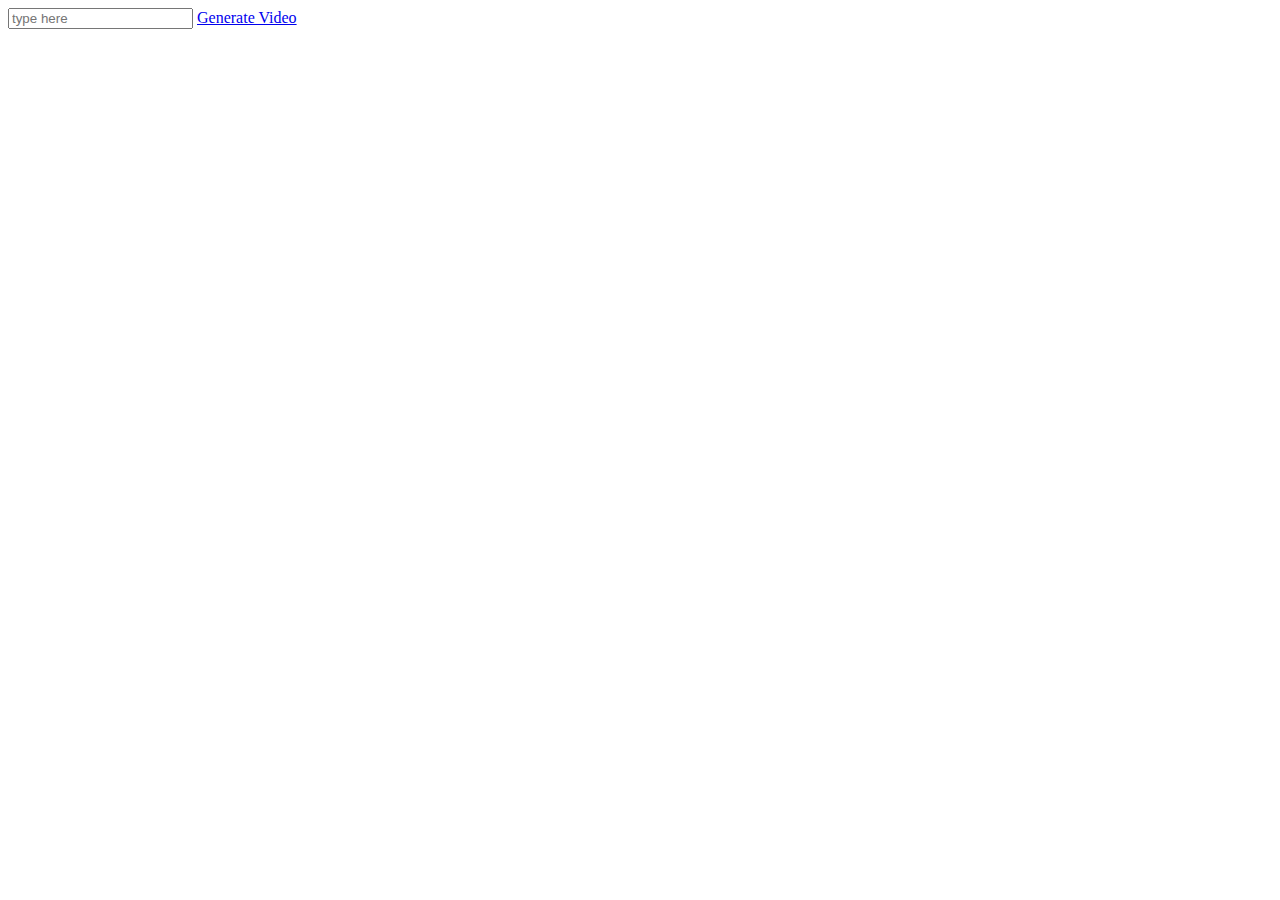
==== docs/index.html @ f257d1af "Update index.html" ====
<html>
    <head>
    <script src="scripts/uheprng.js"></script>
    <script type="text/javascript">
        const videoUrls = [
            // replace these with the path or url to each of your fragment videos
            "https://vimeo.com/678318057/4b23225724",
            "https://vimeo.com/678318344/21e9b40fcb",
            "https://vimeo.com/678319873/660ab0ae8f",
            "https://vimeo.com/678318898/86057d4e95", 
            "https://vimeo.com/678319459/d2cbadca5c4",
        ]

        const randomizer = uheprng()
        const numVideosToCombine = 3
        let selectedVideos = []
        let videosPlayed = 0
        

        const getRandomNumbers = () => {
            const userInput = document.getElementById("user-input").value
            randomizer.initState();
            randomizer.hashString(userInput)

            return Array(numVideosToCombine).fill().map(n => randomizer(videoUrls))
        }

        const generateVideo = () => {
            const videoIndexes = getRandomNumbers()
            const videoContainerHtml = document.getElementById("video-container")
            selectedVideos.map(video => pauseVideo(video))
            selectedVideos = videoIndexes.map(index => {
                const video = document.createElement('video')
                video.src = videoUrls[index]
                video.id = `video-${index}`
                videoContainerHtml.appendChild(video)
                video.load()

                return video
            })
            videosPlayed = 0

            playNextVideo()
        }

        const playNextVideo = () => {
            const previousVideo = selectedVideos[videosPlayed -1]
            previousVideo && pauseVideo(previousVideo)

            const currentVideo = selectedVideos[videosPlayed]
            if (!currentVideo) return false

            playVideo(currentVideo)
            videosPlayed++

            return currentVideo
        }

        const playVideo = (video) => {
            video.classList.add("playing");
            video.play()
            video.addEventListener('ended', playNextVideo, false);
        }

        const pauseVideo = (video) => {
            video.removeEventListener('ended', playNextVideo);
            !video.paused && video.pause()
            video.classList.remove("playing");
        }
    </script>
    </head>
    <body>
        <input id="user-input" placeholder="type here" />
        <a href="javascript:generateVideo();">Generate Video</a>
        <div id="video-container"></div>
    </body>
</html>
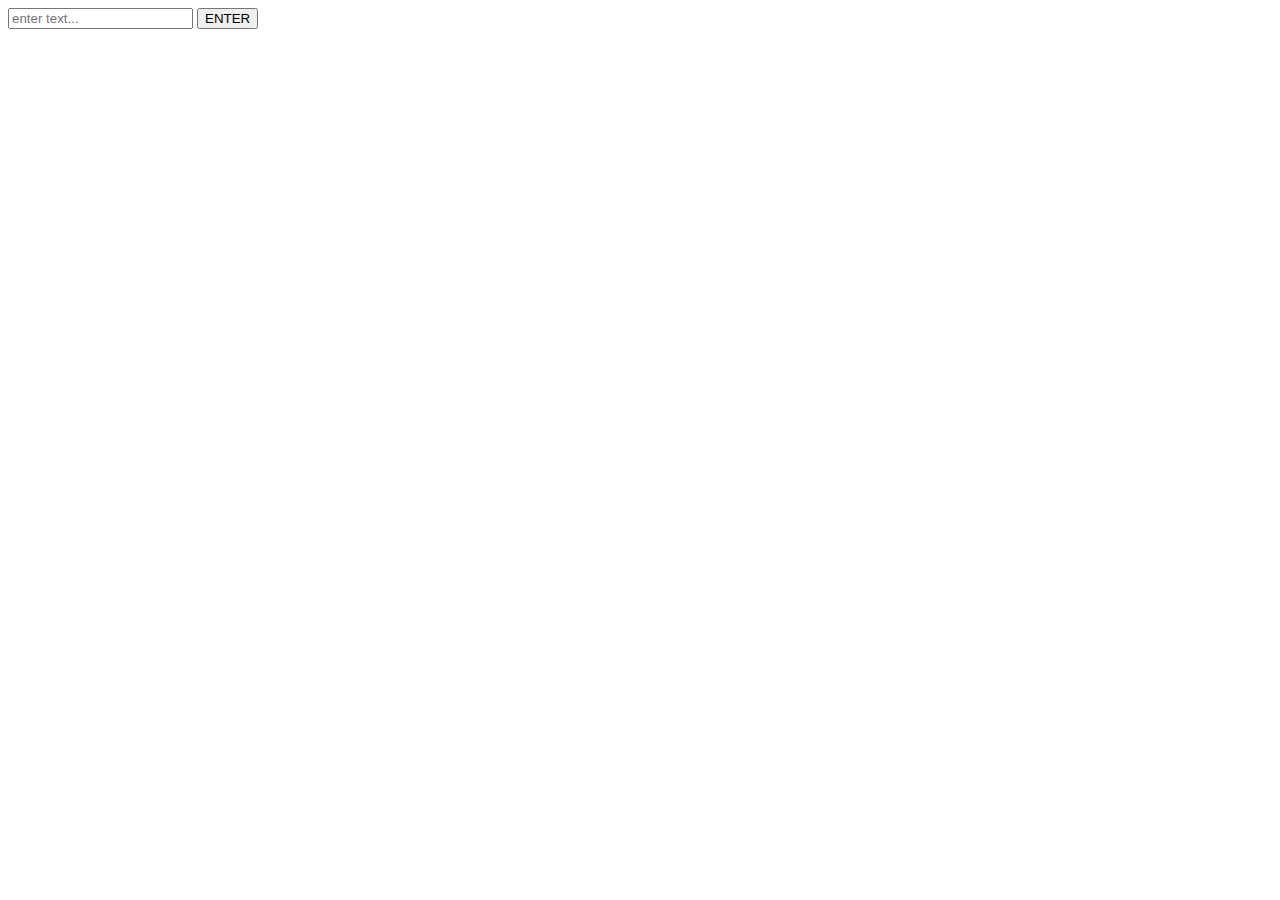
==== commit acf07ac3: "Update index.html" ====
--- a/docs/index.html
+++ b/docs/index.html
@@ -1,78 +1,13 @@
+<!DOCTYPE html>
 <html>
     <head>
-    <script src="scripts/uheprng.js"></script>
-    <script type="text/javascript">
-        const videoUrls = [
-            // replace these with the path or url to each of your fragment videos
-            "https://vimeo.com/678318057/4b23225724",
-            "https://vimeo.com/678318344/21e9b40fcb",
-            "https://vimeo.com/678319873/660ab0ae8f",
-            "https://vimeo.com/678318898/86057d4e95", 
-            "https://vimeo.com/678319459/d2cbadca5c4",
-        ]
-
-        const randomizer = uheprng()
-        const numVideosToCombine = 3
-        let selectedVideos = []
-        let videosPlayed = 0
-        
-
-        const getRandomNumbers = () => {
-            const userInput = document.getElementById("user-input").value
-            randomizer.initState();
-            randomizer.hashString(userInput)
-
-            return Array(numVideosToCombine).fill().map(n => randomizer(videoUrls))
-        }
-
-        const generateVideo = () => {
-            const videoIndexes = getRandomNumbers()
-            const videoContainerHtml = document.getElementById("video-container")
-            selectedVideos.map(video => pauseVideo(video))
-            selectedVideos = videoIndexes.map(index => {
-                const video = document.createElement('video')
-                video.src = videoUrls[index]
-                video.id = `video-${index}`
-                videoContainerHtml.appendChild(video)
-                video.load()
-
-                return video
-            })
-            videosPlayed = 0
-
-            playNextVideo()
-        }
-
-        const playNextVideo = () => {
-            const previousVideo = selectedVideos[videosPlayed -1]
-            previousVideo && pauseVideo(previousVideo)
-
-            const currentVideo = selectedVideos[videosPlayed]
-            if (!currentVideo) return false
-
-            playVideo(currentVideo)
-            videosPlayed++
-
-            return currentVideo
-        }
-
-        const playVideo = (video) => {
-            video.classList.add("playing");
-            video.play()
-            video.addEventListener('ended', playNextVideo, false);
-        }
-
-        const pauseVideo = (video) => {
-            video.removeEventListener('ended', playNextVideo);
-            !video.paused && video.pause()
-            video.classList.remove("playing");
-        }
-    </script>
+        <link rel="stylesheet" href="styles.css">
+        <script src="sit/docs/scripts/uheprng.js"></script>
     </head>
     <body>
-        <input id="user-input" placeholder="type here" />
-        <a href="javascript:generateVideo();">Generate Video</a>
-        <div id="video-container"></div>
-    </body>
-</html>
+    <form role="enter text" id="form">
+      <input type="text" placeholder="enter text..." aria-label="enter text">
+      <button>ENTER</button>  
+      <a href="javascript:generateVideo"/a></div>
+      </body>
 
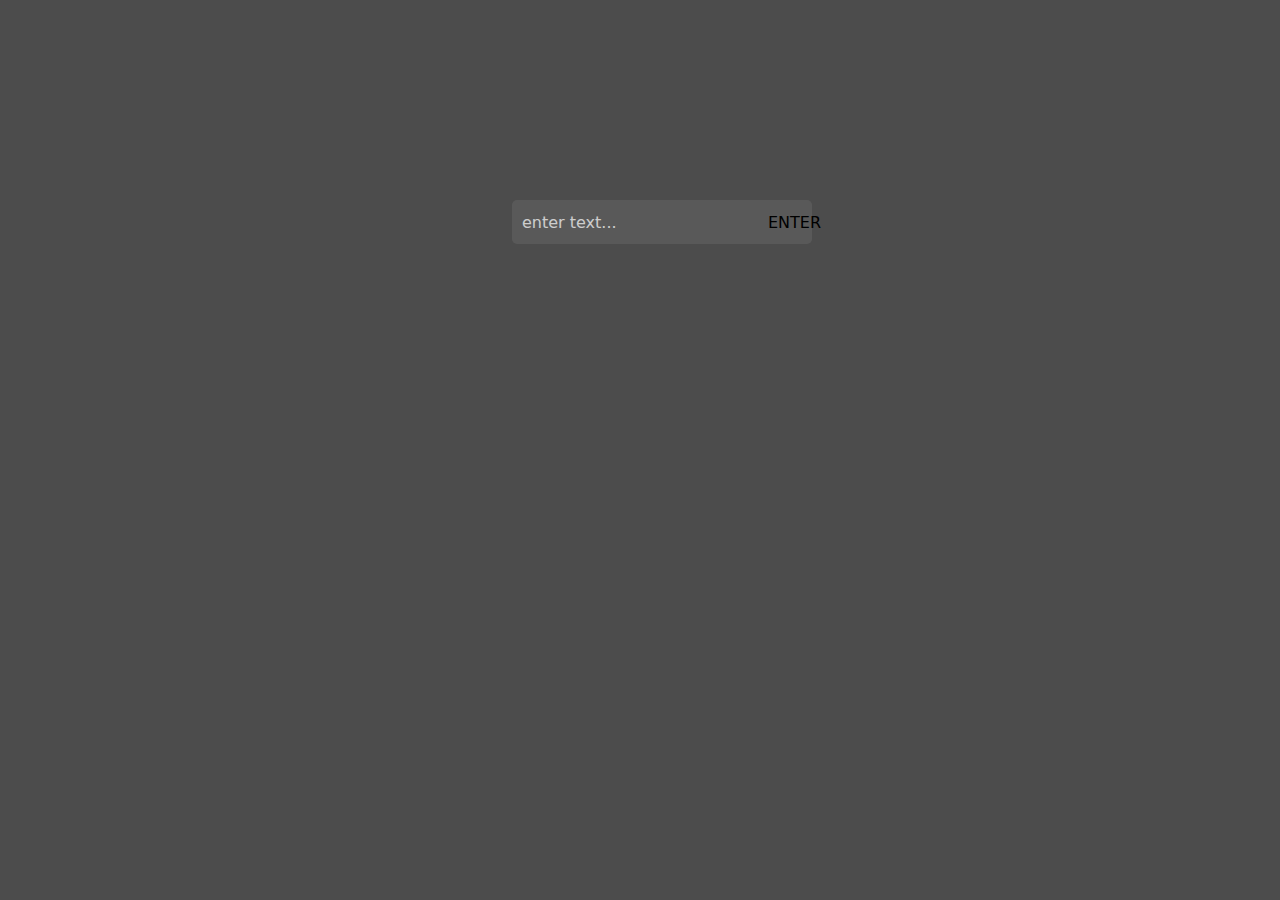
==== commit 08c014c2: "Update index.html" ====
--- a/docs/index.html
+++ b/docs/index.html
@@ -1,6 +1,52 @@
 <!DOCTYPE html>
 <html>
     <head>
+            <style>
+        body {
+        background-color: #4C4C4C;
+        margin: 200px 40%;
+      }
+
+      form {
+        background-color: #595959;
+        width: 300px;
+        height: 44px;
+        border-radius: 5px;
+        display:flex;
+        flex-direction:row;
+        align-items:center;
+      }
+
+      input {
+        all: unset;
+        font: 16px system-ui;
+        color: #fff;
+        height: 100%;
+        width: 100%;
+        padding: 6px 10px;
+      }
+
+      ::placeholder {
+        color: #fff;
+        opacity: 0.7; 
+      }
+
+      svg {
+        color: #fff;
+        fill: currentColor;
+        width: 24px;
+        height: 24px;
+        padding: 10px;
+      }
+
+      button {
+        all: unset;
+        font: 16px system-ui;
+        cursor: pointer;
+        width: 44px;
+        height: 44px;
+      }
+    </style>
         <link rel="stylesheet" href="styles.css">
         <script src="sit/docs/scripts/uheprng.js"></script>
     </head>
@@ -9,5 +55,7 @@
       <input type="text" placeholder="enter text..." aria-label="enter text">
       <button>ENTER</button>  
       <a href="javascript:generateVideo"/a></div>
-      </body>
+    </body>
+        </html>    
+   
 
